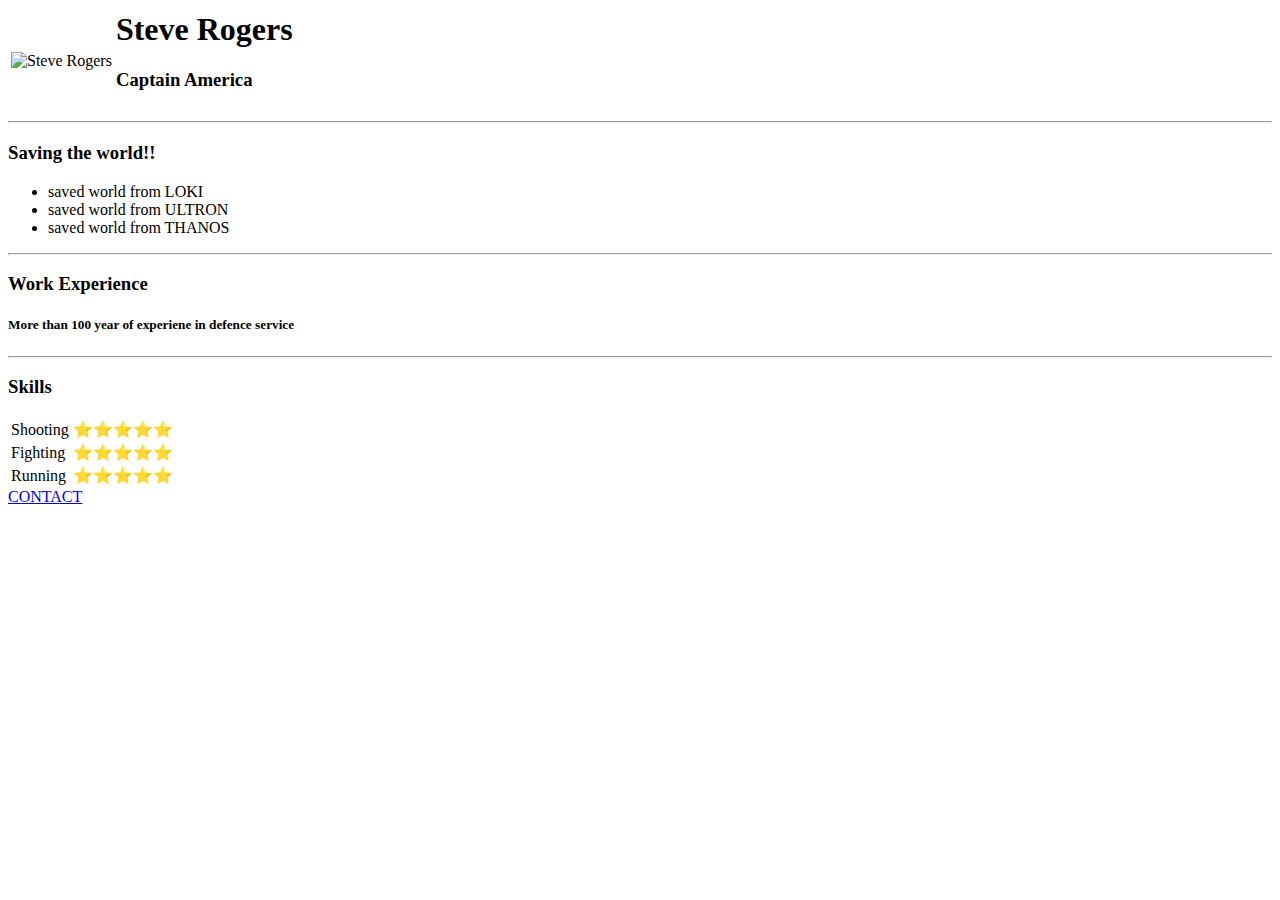
==== index.html @ e8992b9e "Add files via upload" ====
<html>

<head>
  <meta charset="utf-8" />
  <title>Captain</title>
  <link rel="stylesheet" href="C:\Users\ARUN CHAUHAN\Desktop\WEBUDEMEY\CSS\style.css">

  </head>

  <table>
    <tr>
      <td> <img src="Captain.jpg" alt="Steve Rogers"></td>
      <td>
        <h1> <strong>Steve Rogers</strong></h1>

        <h3>Captain America</h3>
      </td>
   </tr>

  </table>
     <hr/>
     <h3>Saving the world!!</h3>
     <ul>
       <li>
         saved world from LOKI
       </li>
       <li>
         saved world from ULTRON
       </li>
       <li>

        saved world from THANOS
       </li>
     </ul>
     <hr/>
     <h3>Work Experience</h3>

      <h5>More than 100 year of experiene in defence service </h5>
      <hr/>
      <h3>Skills</h3>

      <table>
        <tr>
          <td>
            Shooting
          </td>
          <td>
            ⭐⭐⭐⭐⭐
          </td>
        </tr>
        <tr>
          <td>
            Fighting
          </td>
          <td>
            ⭐⭐⭐⭐⭐
          </td>
        </tr>
        <tr>
          <td>
            Running
          </td>
          <td>
            ⭐⭐⭐⭐⭐
          </td>
        </tr>
      </table>

      <a href="contact.html">CONTACT </a>

</body>

</html>
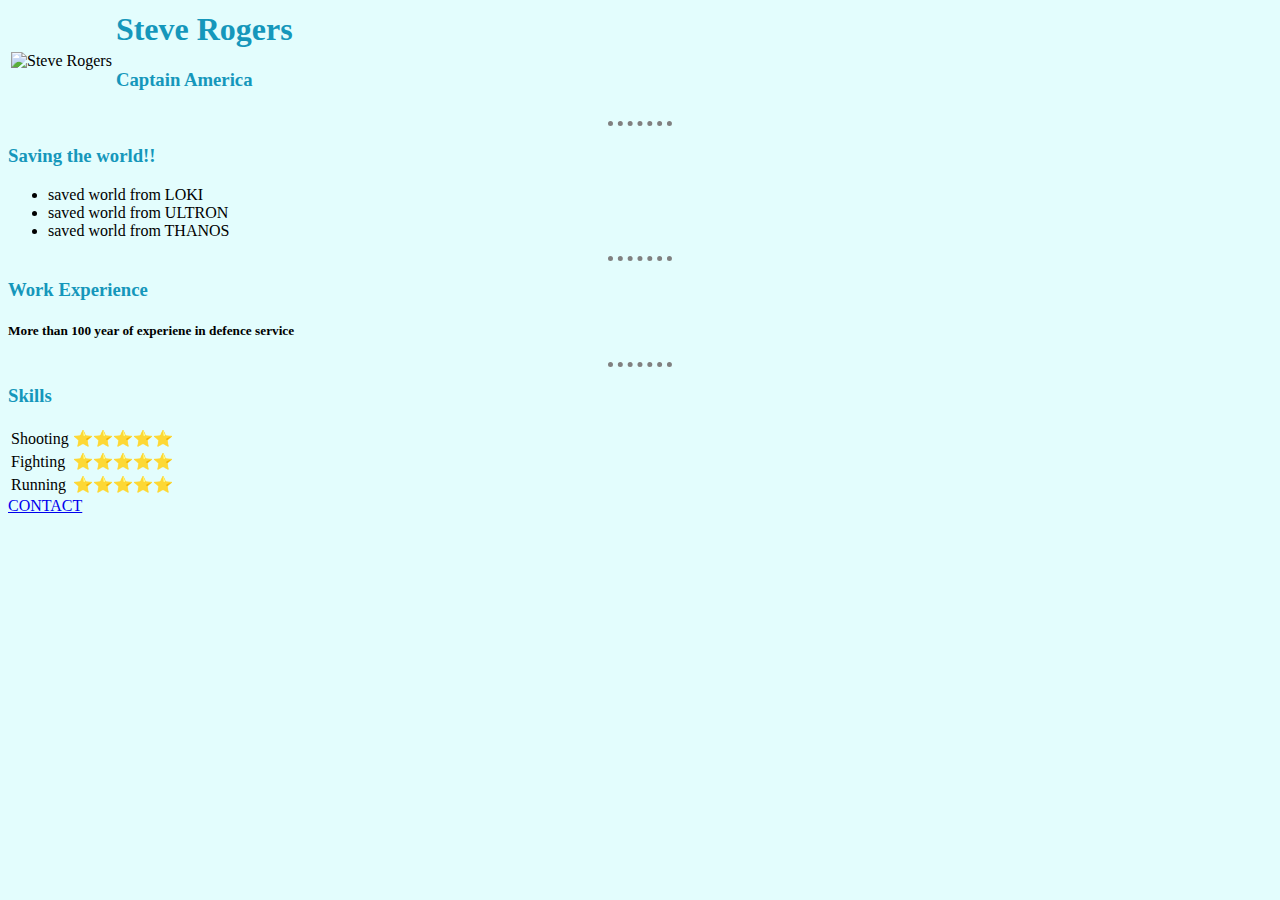
==== commit 1f21c346: "Update index.html" ====
--- a/index.html
+++ b/index.html
@@ -3,7 +3,7 @@
 <head>
   <meta charset="utf-8" />
   <title>Captain</title>
-  <link rel="stylesheet" href="C:\Users\ARUN CHAUHAN\Desktop\WEBUDEMEY\CSS\style.css">
+  <link rel="stylesheet" href="/style.css">
 
   </head>
 
--- a/style.css
+++ b/style.css
@@ -0,0 +1,19 @@
+
+ body{
+   background-color:#e3fdfd;
+
+
+ }
+ hr{
+
+   border-style: dotted none none none;
+   width: 5%;
+   border-color: grey;
+   border-width: 5px;
+ }
+ h1{
+   color: #1597bb
+ }
+ h3{
+   color: #1597bb
+ }
